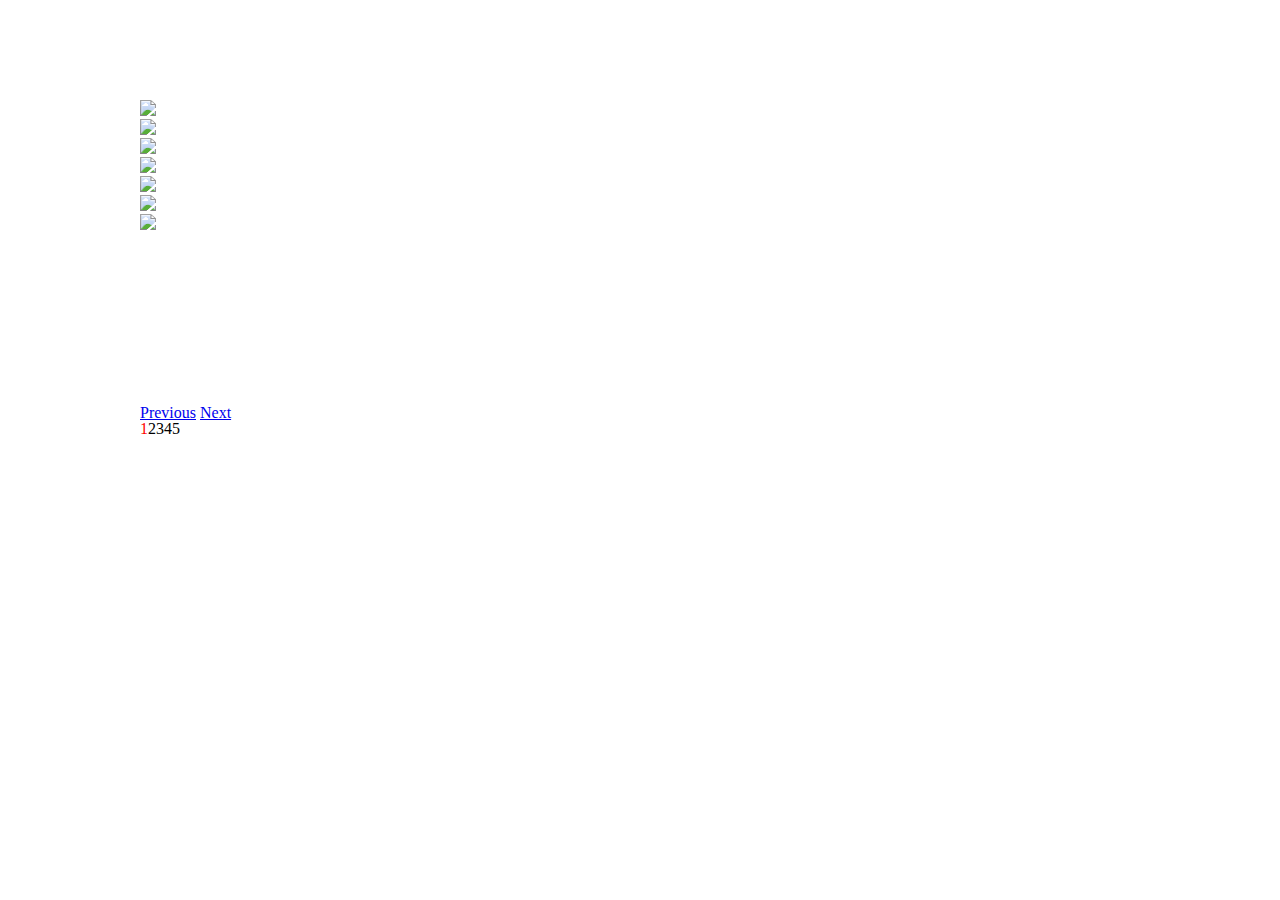
==== examples/index.html @ 5778ac7a "Add new files" ====
<!doctype html>
<html class="no-js" lang="en">
<head>
  <meta charset="utf-8">

    <title>Carousel</title>
  <meta name="description" content="This is a description">

  <link rel="stylesheet" href="../css/compiled/reset.css">
  <link rel="stylesheet" href="../css/compiled/style.css">


</head>

<body>

  <div id="container">
    <header> 
    

    </header>
    <div id="main" role="main">
		<div id="carousel">
			<div class="carouselCont">
				<div id="carouselMask">
					<div class="slide"><img src="../images/image1.jpg"></div>
					<div class="slide"><img src="../images/image2.jpg"></div>
					<div class="slide"><img src="../images/image3.jpg"></div>
					<div class="slide"><img src="../images/image3.jpg"></div>
					<div class="slide"><img src="../images/image3.jpg"></div>
				</div>
			</div>	
			<a class="prev" href="#">Previous</a>
			<a class="next" href="#">Next</a>
			
		</div>
    </div>
    <footer>
    	
    </footer>
  </div> <!--! end of #container -->

  	<script src="http://ajax.googleapis.com/ajax/libs/jquery/1.7.1/jquery.min.js"></script>
  	<script defer src="../js/easing.js"></script>
  	<script defer src="../js/script.js"></script>
	<script>
		$().ready(function(){
			$('#carousel').carousel({
				speed: 700,
				easing: 'easeInOutCirc',
				autoplay: 7000,
				navigation: true
			});
		});
	</script>
</body>
</html>
---- css/compiled/style.css ----
#carouselMask {
  position: absolute;
  left: 0px;
  top: 0px; }

.carouselCont {
  overflow: hidden;
  position: relative; }

#topBanner, #bottomBanner {
  height: 30px;
  overflow: hidden;
  padding: 0 30px; }

#bottomBanner {
  height: 60px; }

.fullScreen #view-fullscreen, #cancel-fullscreen {
  display: none; }

.fullScreen #cancel-fullscreen, #view-fullscreen {
  display: block; }

.active {
  color: red; }

.carouselNavItem {
  cursor: pointer; }

#main {
  width: 1000px;
  margin: 0 auto;
  padding: 100px 0; }
  #main .carouselCont {
    height: 305px;
    width: 610px; }
  #main .slide {
    float: left; }

.responsive .carouselCont {
  width: 100%; }
.responsive .slide {
  float: left;
  position: relative;
  overflow: hidden; }
  .responsive .slide span {
    position: absolute;
    left: 30px;
    top: 30px;
    color: white;
    font-weight: bold;
    font-size: 30px; }
.responsive .next {
  position: absolute;
  right: 0;
  top: 50%; }
.responsive .prev {
  position: absolute;
  left: 0;
  top: 50%; }
.responsive .carouselCont {
  margin: 0 auto; }
.responsive .carouselCont img {
  width: auto;
  height: 100%;
  display: block; }

#fullscreen2 .carouselCont img {
  width: 100%;
  height: auto;
  display: block; }
#fullscreen2 #carousel {
  margin: 0 80px; }
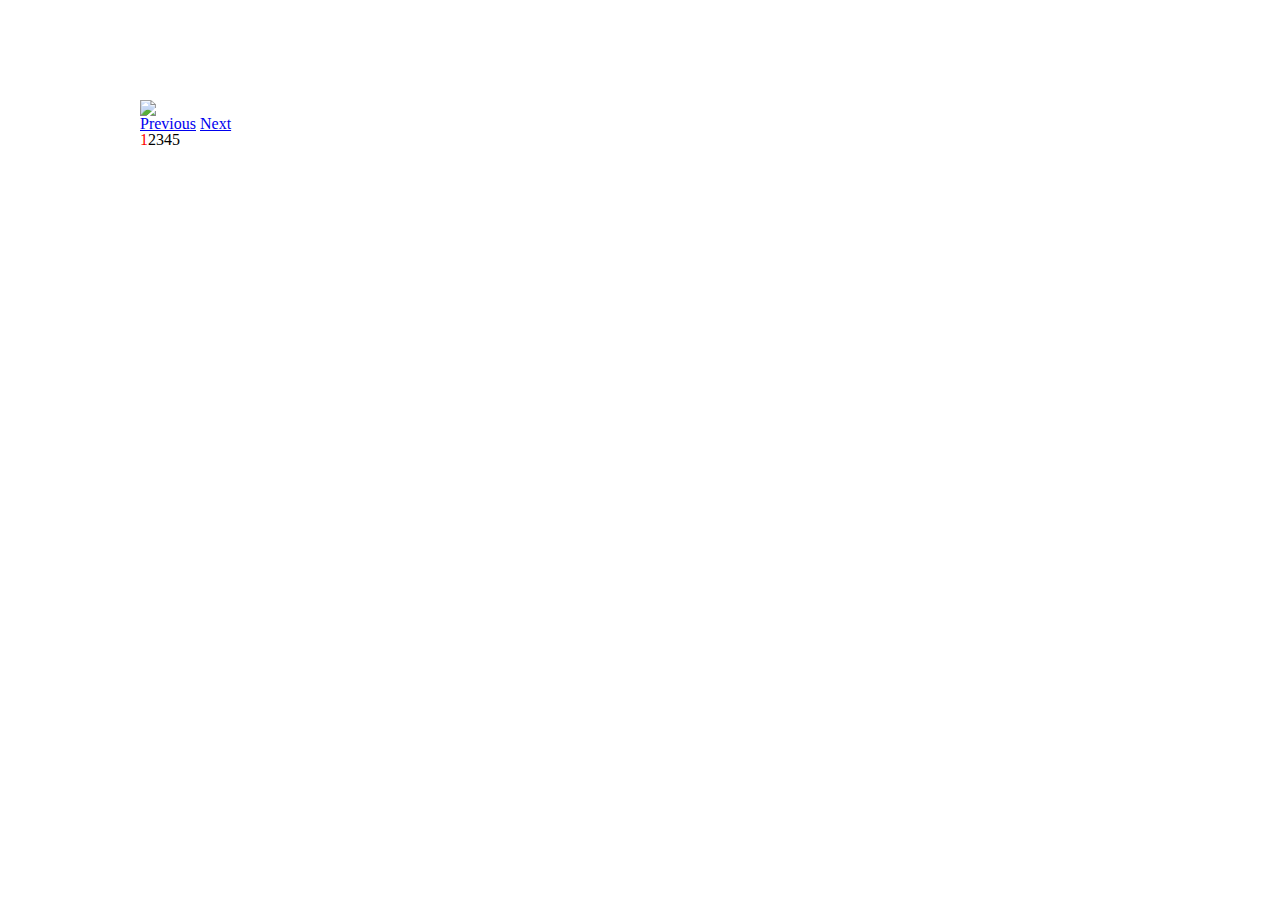
==== commit 75966d73: "Added 3d support if modernizr detects" ====
--- a/examples/index.html
+++ b/examples/index.html
@@ -39,7 +39,7 @@
     	
     </footer>
   </div> <!--! end of #container -->
-
+  	<script defer src="../js/modernizr.js"></script>
   	<script src="http://ajax.googleapis.com/ajax/libs/jquery/1.7.1/jquery.min.js"></script>
   	<script defer src="../js/easing.js"></script>
   	<script defer src="../js/script.js"></script>
--- a/css/compiled/style.css
+++ b/css/compiled/style.css
@@ -1,3 +1,6 @@
+#carousel {
+  width: 610px; }
+
 #carouselMask {
   position: absolute;
   left: 0px;
@@ -35,9 +38,12 @@
     height: 305px;
     width: 610px; }
   #main .slide {
-    float: left; }
+    float: left;
+    width: 610px; }
 
 .responsive .carouselCont {
+  width: 100%; }
+.responsive #carousel {
   width: 100%; }
 .responsive .slide {
   float: left;
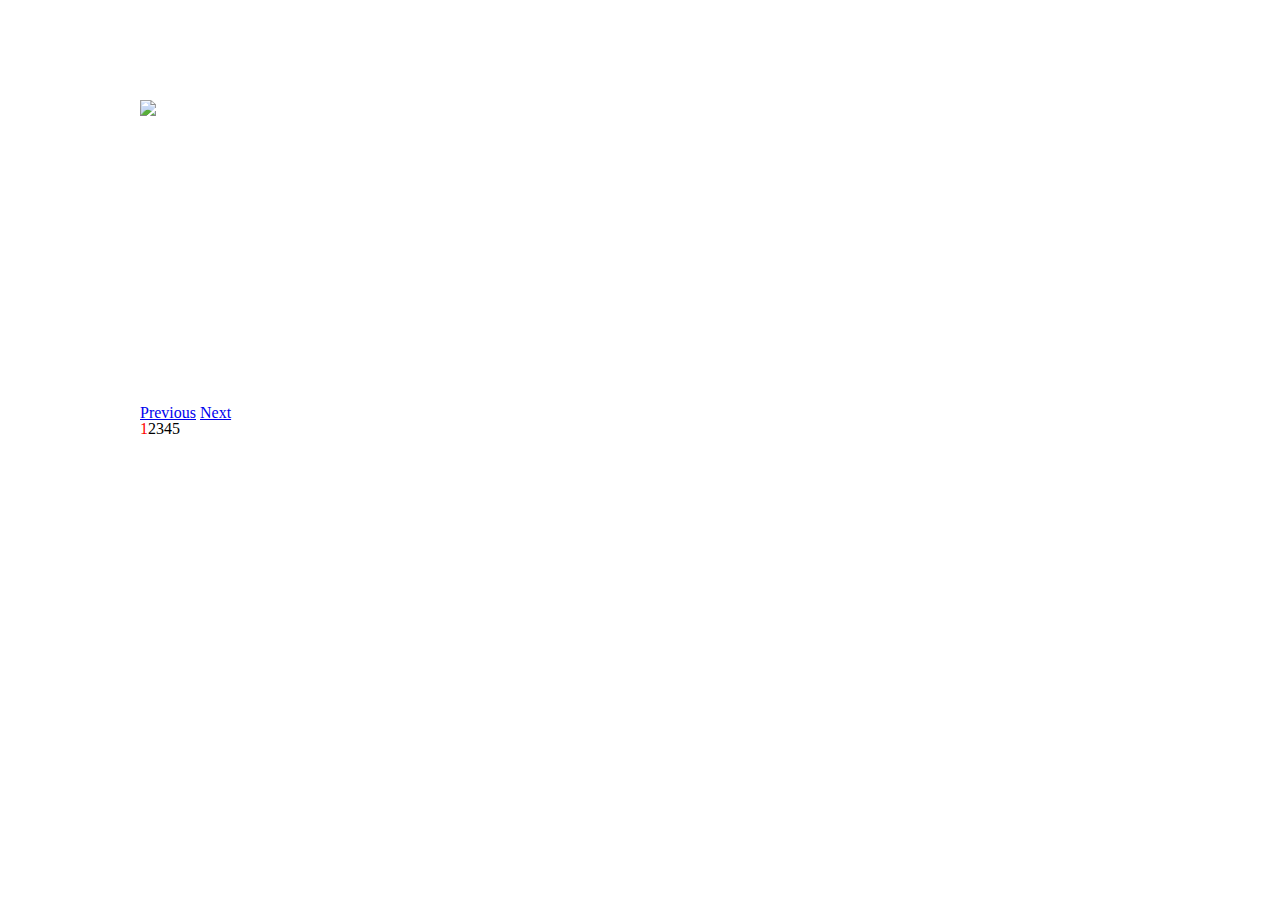
==== commit fb8e2a10: "fixed auto slide" ====
--- a/examples/index.html
+++ b/examples/index.html
@@ -48,7 +48,8 @@
 			$('#carousel').carousel({
 				speed: 700,
 				easing: 'easeInOutCirc',
-				autoplay: 7000,
+				autoplay: 1000,
+				auto:true,
 				navigation: true
 			});
 		});
